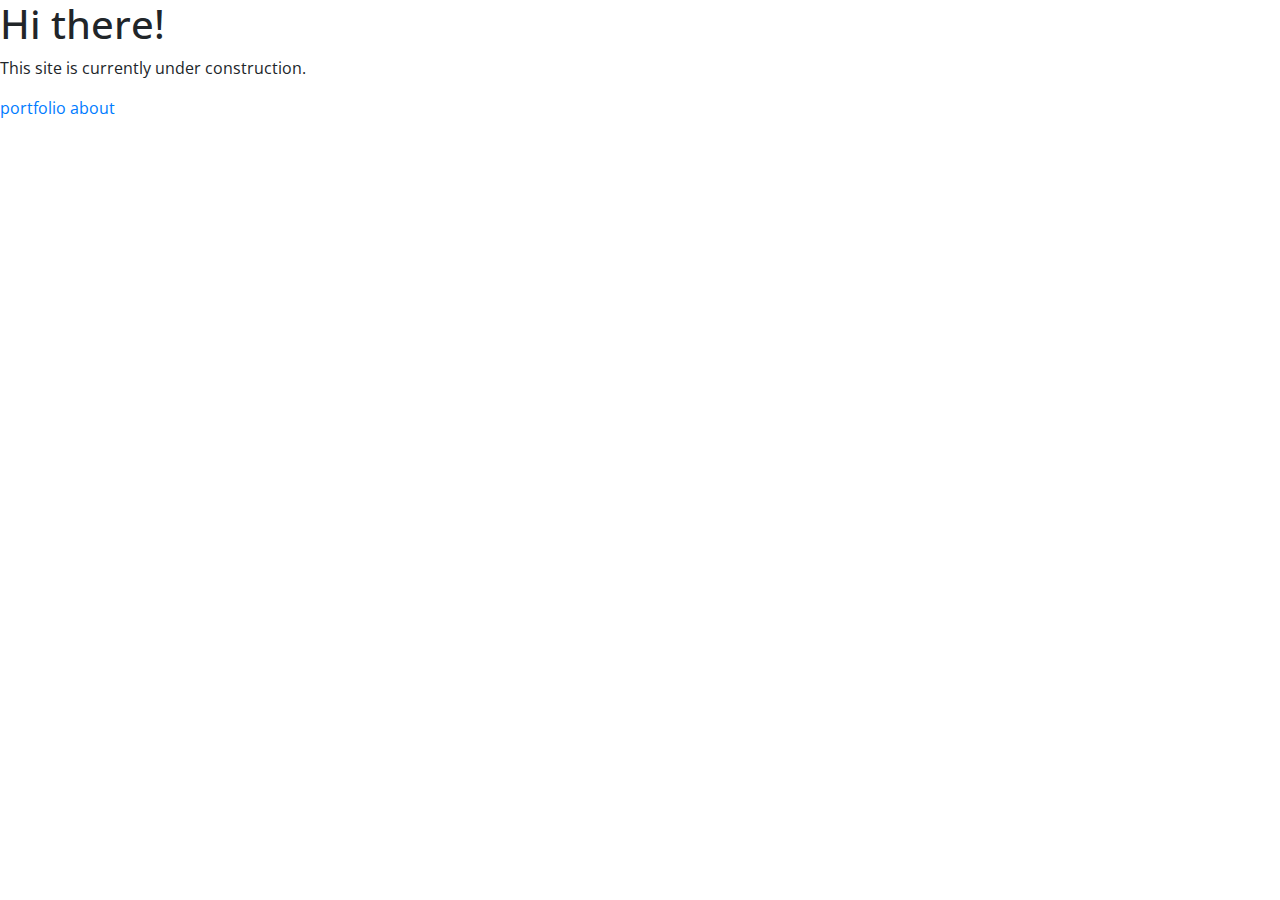
==== index.html @ 8ede9539 "initial commit" ====
<!DOCTYPE html>
<html lang="en">

<head>
    <meta charset="utf-8" />
    <meta name="viewport" content="width=device-width, initial-scale=1, shrink-to-fit=no" />
    <!-- Bootstrap CSS -->
    <link rel="stylesheet" href="https://stackpath.bootstrapcdn.com/bootstrap/4.5.2/css/bootstrap.min.css" integrity="sha384-JcKb8q3iqJ61gNV9KGb8thSsNjpSL0n8PARn9HuZOnIxN0hoP+VmmDGMN5t9UJ0Z" crossorigin="anonymous">
    <link rel="stylesheet" href="style.css" />
    <!-- import Google fonts -->
    <link href="https://fonts.googleapis.com/css2?family=Open+Sans&family=Roboto&display=swap" rel="stylesheet" />
    <title>rzlien</title>
</head>

<body>
  <h1>Hi there!</h1>
  <p>
    This site is currently under construction.
  </p>
  <a href="portfolio.html">portfolio</a>
  <a href="about.html">about</a>

    <!-- Optional JavaScript -->
    <!-- jQuery first, then Popper.js, then Bootstrap JS -->
    <script src="https://code.jquery.com/jquery-3.5.1.slim.min.js" integrity="sha384-DfXdz2htPH0lsSSs5nCTpuj/zy4C+OGpamoFVy38MVBnE+IbbVYUew+OrCXaRkfj" crossorigin="anonymous"></script>
    <script src="https://cdn.jsdelivr.net/npm/popper.js@1.16.1/dist/umd/popper.min.js" integrity="sha384-9/reFTGAW83EW2RDu2S0VKaIzap3H66lZH81PoYlFhbGU+6BZp6G7niu735Sk7lN" crossorigin="anonymous"></script>
    <script src="https://stackpath.bootstrapcdn.com/bootstrap/4.5.2/js/bootstrap.min.js" integrity="sha384-B4gt1jrGC7Jh4AgTPSdUtOBvfO8shuf57BaghqFfPlYxofvL8/KUEfYiJOMMV+rV" crossorigin="anonymous"></script>
</body>






</html>
---- style.css ----
body {
    font-family: "Open Sans", sans-serif;
  }
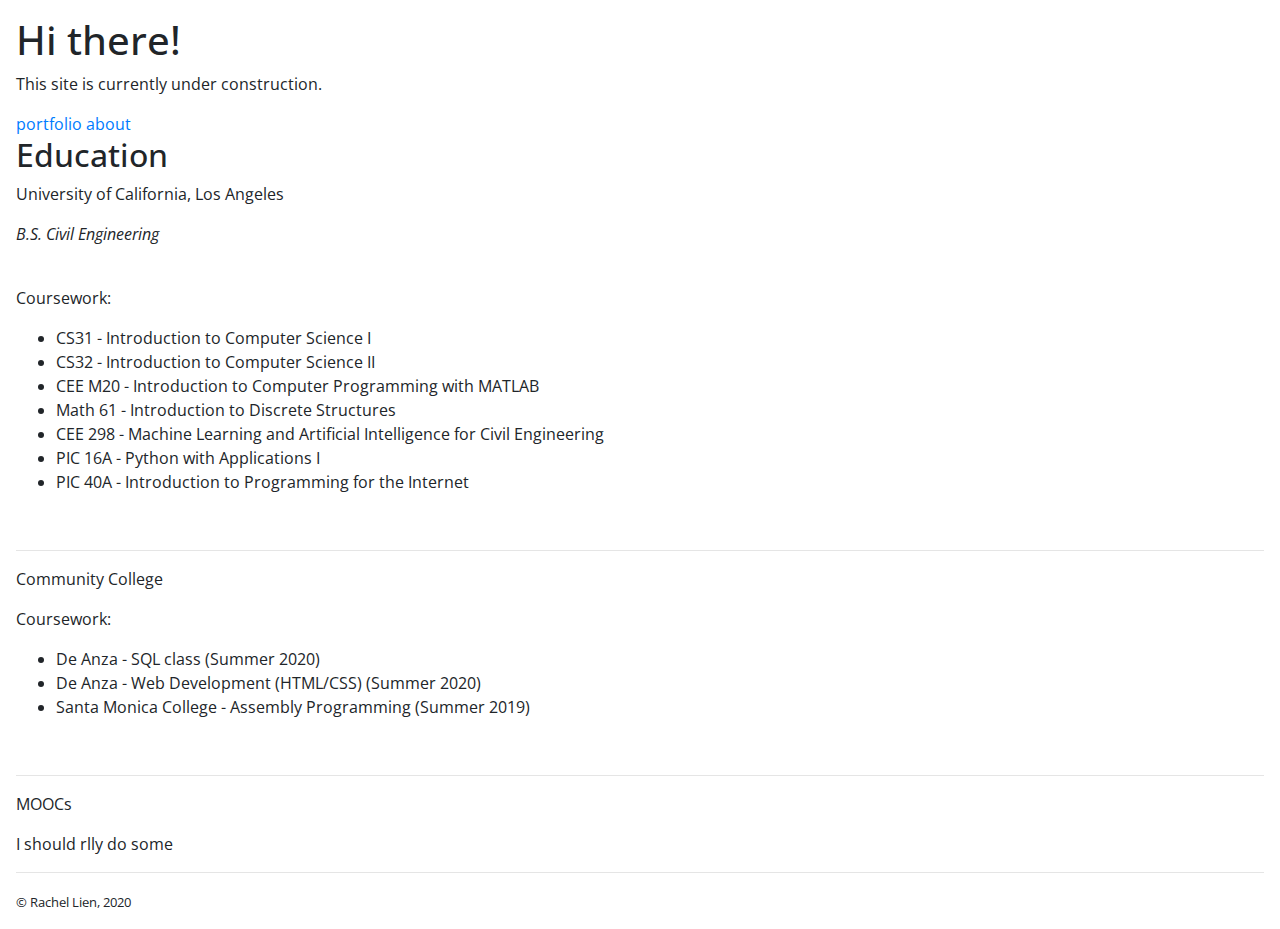
==== commit 52075a60: "brainstorming" ====
--- a/index.html
+++ b/index.html
@@ -19,7 +19,42 @@
   </p>
   <a href="portfolio.html">portfolio</a>
   <a href="about.html">about</a>
-
+  
+  <main>
+    <section>
+      <h2>Education</h2>
+      <p>University of California, Los Angeles</p>
+      <p><em>B.S. Civil Engineering</em></p>
+      <br>
+      <p>Coursework:</p>
+      <ul>
+        <li>CS31 - Introduction to Computer Science I</li>
+        <li>CS32 - Introduction to Computer Science II</li>
+        <li>CEE M20 - Introduction to Computer Programming with MATLAB</li>
+        <li>Math 61 - Introduction to Discrete Structures</li>
+        <li>CEE 298 - Machine Learning and Artificial Intelligence for Civil Engineering</li>
+        <li>PIC 16A - Python with Applications I</li>
+        <li>PIC 40A - Introduction to Programming for the Internet</li>
+      </ul>
+      <br>
+      <hr/>
+      <p>Community College</p>
+      <p>Coursework:</p>
+      <ul>
+        <li>De Anza - SQL class (Summer 2020)</li>
+        <li>De Anza - Web Development (HTML/CSS) (Summer 2020)</li>
+        <li>Santa Monica College - Assembly Programming (Summer 2019)</li>
+      </ul>
+      <br>
+      <hr/>
+      <p>MOOCs</p>
+      <p>I should rlly do some</p>
+    </section>
+  </main>
+  <footer>
+    <hr>
+    <small>&copy; Rachel Lien, 2020</small>
+  </footer>
     <!-- Optional JavaScript -->
     <!-- jQuery first, then Popper.js, then Bootstrap JS -->
     <script src="https://code.jquery.com/jquery-3.5.1.slim.min.js" integrity="sha384-DfXdz2htPH0lsSSs5nCTpuj/zy4C+OGpamoFVy38MVBnE+IbbVYUew+OrCXaRkfj" crossorigin="anonymous"></script>
--- a/style.css
+++ b/style.css
@@ -1,3 +1,4 @@
 body {
     font-family: "Open Sans", sans-serif;
+    margin: 1rem;
   }